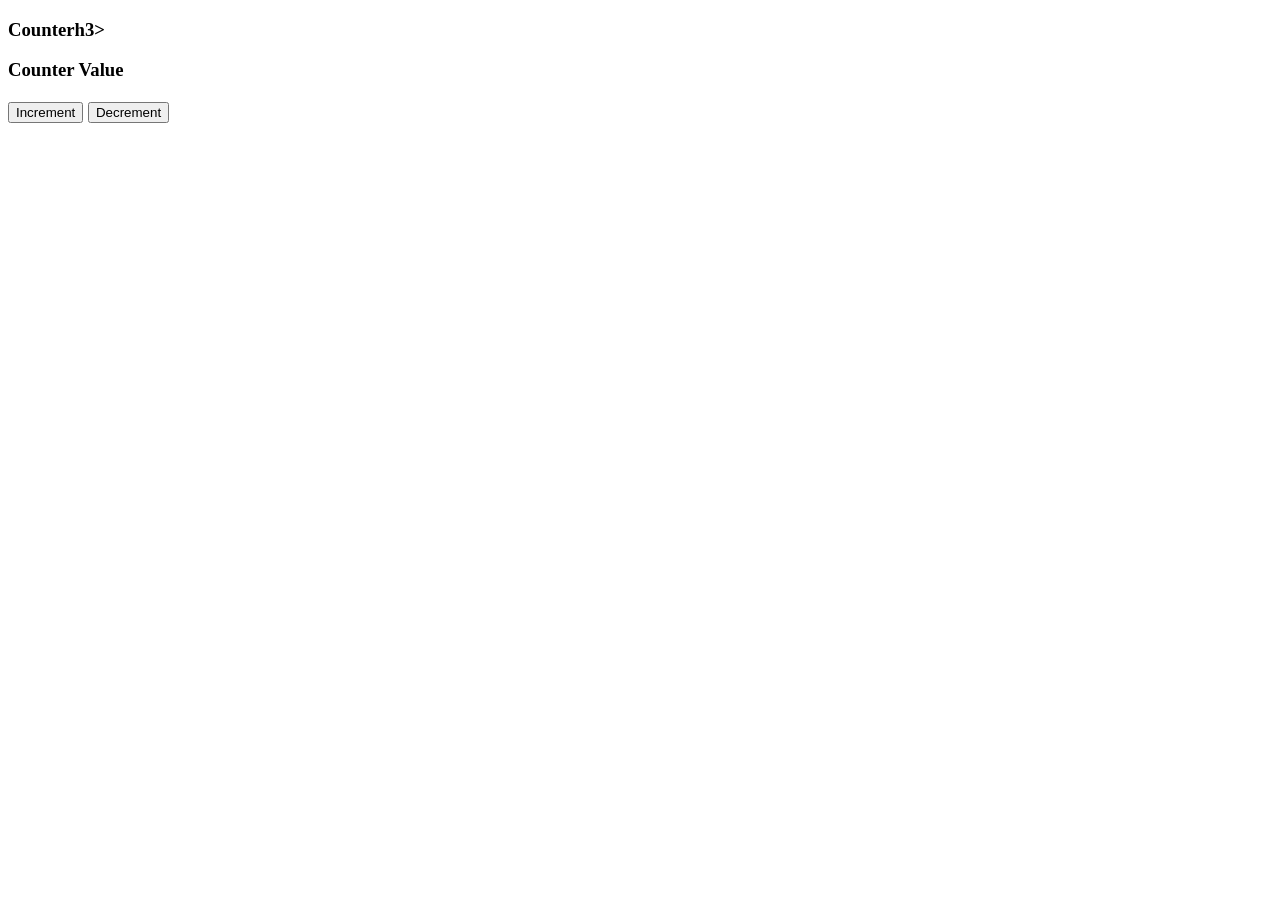
==== index.html @ 2e6ec790 "Counter files" ====
<!DOCTYPE html>
<html lang="en">
<head>
    <meta charset="UTF-8">
    <meta name="viewport" content="width=device-width, initial-scale=1.0">
    <title>Document</title>
    <link rel="stylesheet" href="./index.css">
</head>
<body> 
    <h3>Counter</body>h3>
    <p>Counter Value</p>
    <button id="increment" onclick="incrementCounter()">Increment</button>
    <button id=""decrement" onclick="decrementCounter()">Decrement</button>

    <script src="./index.js"></script>
</body>
</html>
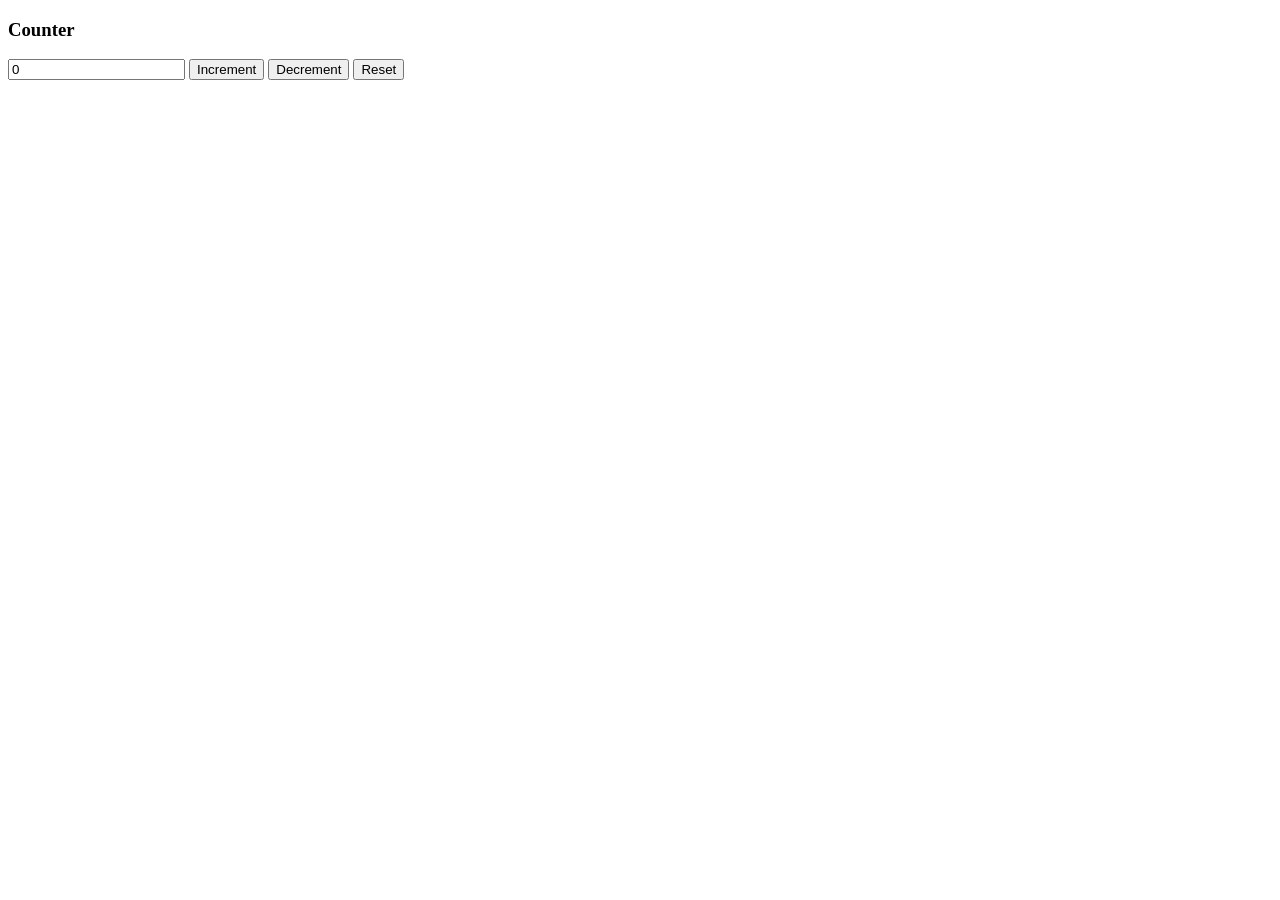
==== commit 109a7a8d: "Initial commit" ====
--- a/index.html
+++ b/index.html
@@ -7,10 +7,12 @@
     <link rel="stylesheet" href="./index.css">
 </head>
 <body> 
-    <h3>Counter</body>h3>
-    <p>Counter Value</p>
+    <h3>Counter</h3>
+    <input type="text" id="counter" value="0">
     <button id="increment" onclick="incrementCounter()">Increment</button>
     <button id=""decrement" onclick="decrementCounter()">Decrement</button>
+
+    <button id="reset" onclick="resetCounter()">Reset</button>
 
     <script src="./index.js"></script>
 </body>
